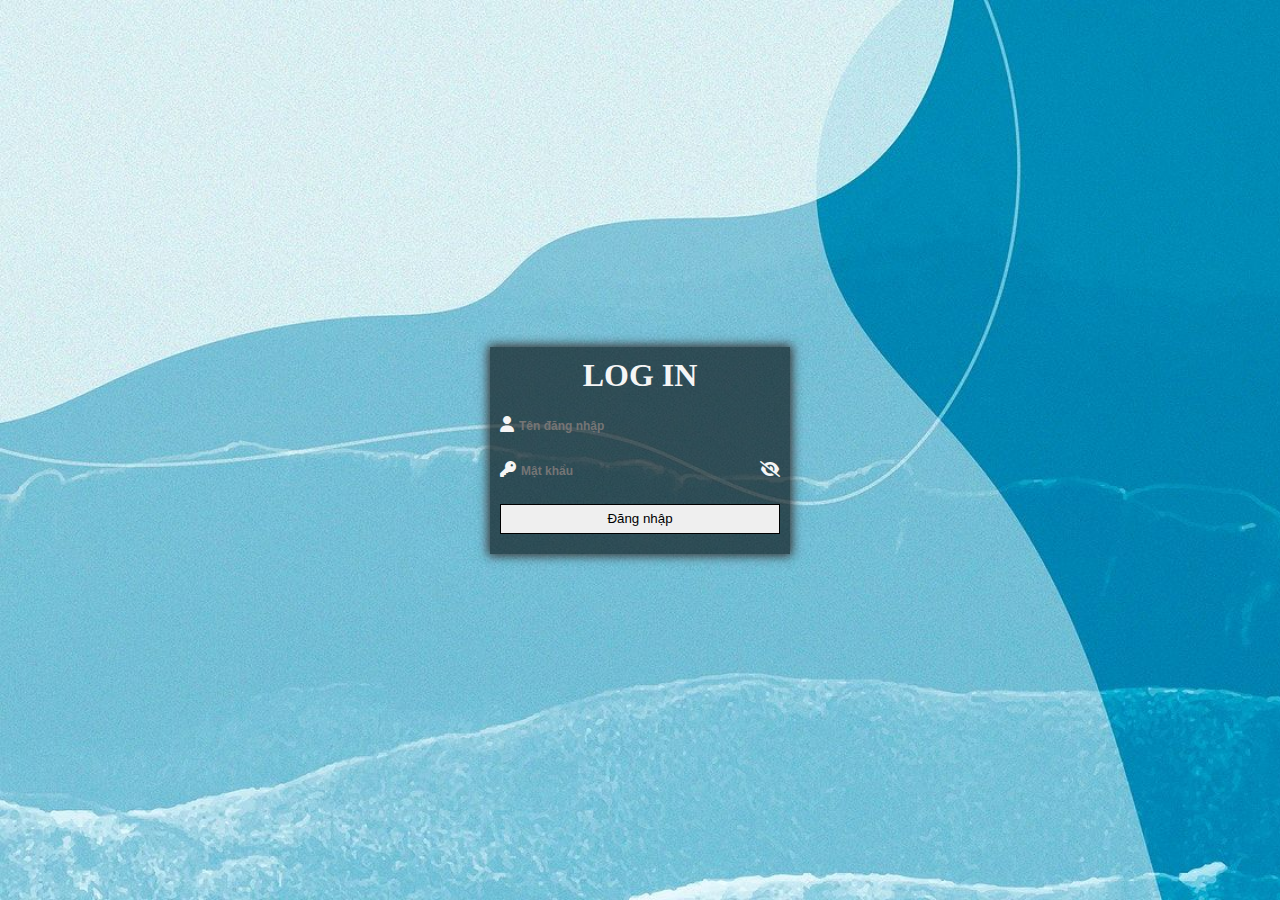
==== log-in/log-in.html @ 096d18c8 "add project" ====
<!DOCTYPE html>
<html lang="en">
<head>
  <meta charset="UTF-8">
  <meta http-equiv="X-UA-Compatible" content="IE=edge">
  <meta name="viewport" content="width=device-width, initial-scale=1.0">
  <title>Log-in</title>
  <link rel="stylesheet" href="log-in-style.css">
  <link rel="stylesheet" href="https://cdnjs.cloudflare.com/ajax/libs/font-awesome/6.1.1/css/all.min.css">
</head>
<body>
  <div id="main">
    <form action="" id="form-login">
      <div id="form-heading">
        <h1>Log In</h1>
      </div>
      <div id="form-group">
        <div class="form-input">
          <i class="fa-solid fa-user"></i>
          <input type="text" id="user" placeholder="Tên đăng nhập">
        </div>
        <div class="form-input">
          <i class="fa-solid fa-key"></i>
          <input type="password" id="pass" placeholder="Mật khẩu">
          <div id="eye_hidden" class="eye" onclick="changeType()">
            <i class="fa-solid fa-eye-slash"></i>
          </div>
          <div id="eye_show" class="hidden eye" onclick="changeType()">
            <i class="fa-regular fa-eye"></i>
          </div>
        </div>
      </div>
      <div class="form-submit">
        <input type="button" value="Đăng nhập">
      </div>
    </form>
  </div>
  <script src="log-in-main.js"></script>
</body>
</html>
---- log-in/log-in-style.css ----
* {
  margin: 0;
  padding: 0;
  box-sizing: border-box;
}

body {
  /* font-family: sans-serif; */
  background: url(../imgs/background.jpg);
  background-size: cover;
}

#main {
  display: flex;
  min-height: 100vh;
  justify-content: center;
  align-items: center;
}

#form-login {
  width: 300px;
  background: rgba(0 , 0, 0, 0.6);
  box-shadow: 0px 0px 10px 2px rgb(55, 49, 49);
  padding: 10px 10px 20px 10px;
}

#form-heading {
  display: flex;
  justify-content: center;
  margin-bottom: 20px;
}

#form-heading h1{
  color: #f5f5f5;
  text-transform: uppercase;
}

#form-group {
  /* width: 100%; */
}

.form-input {
  margin-top: 10px;
  margin-bottom: 20px;
  display: flex;
  padding-bottom: 0;
}

#eye {
  cursor: pointer;
}

.form-input i {
  padding-top: 2px;
  color: #f5f5f5;
}

.form-input input{
  background-color: transparent;
  font-size: 12px;
  height: 25px;
  width: 100%;
  padding-left: 5px ;
  outline: 0;
  border: 0;
  color: #f5f5f5;
  font-weight: 600;
}

.form-submit {
  height: 30px;
}

.form-submit input{
  width: 100%;
  height: 100%;
  border: 1px solid #000;
}

.hidden {
  display: none;
}
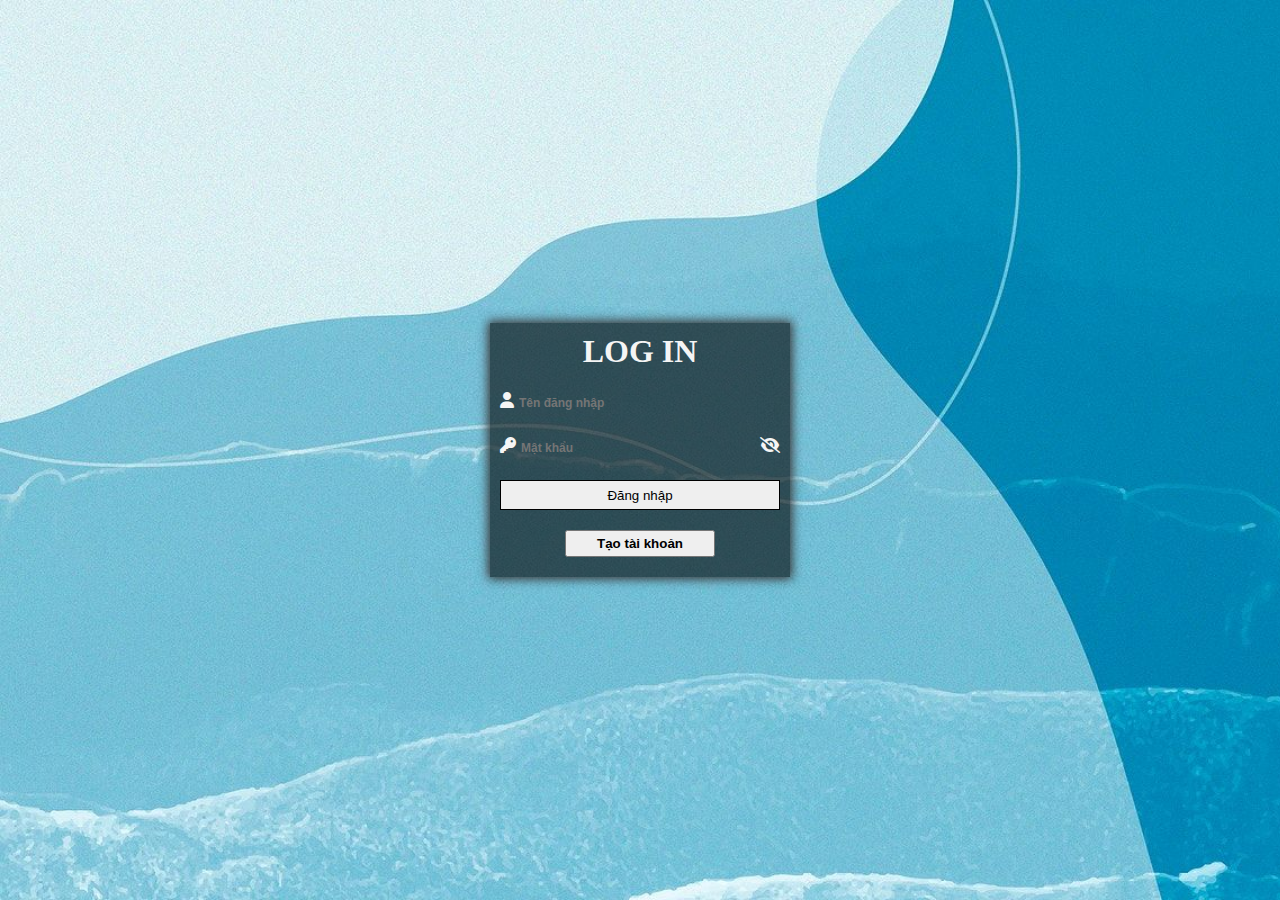
==== commit 9a6e33e2: "add createUser" ====
--- a/log-in/log-in.html
+++ b/log-in/log-in.html
@@ -33,6 +33,9 @@
       <div class="form-submit">
         <input type="button" value="Đăng nhập">
       </div>
+      <div class="sign-up">
+        <input type="button" value="Tạo tài khoản" id="createUser">
+      </div>
     </form>
   </div>
   <script src="log-in-main.js"></script>
--- a/log-in/log-in-style.css
+++ b/log-in/log-in-style.css
@@ -81,4 +81,16 @@
 
 .hidden {
   display: none;
+}
+
+.sign-up {
+  display: flex;
+  justify-content: center;
+  margin-top: 20px;
+}
+
+.sign-up input {
+  height: 27px;
+  min-width: 150px;
+  font-weight: bold;
 }